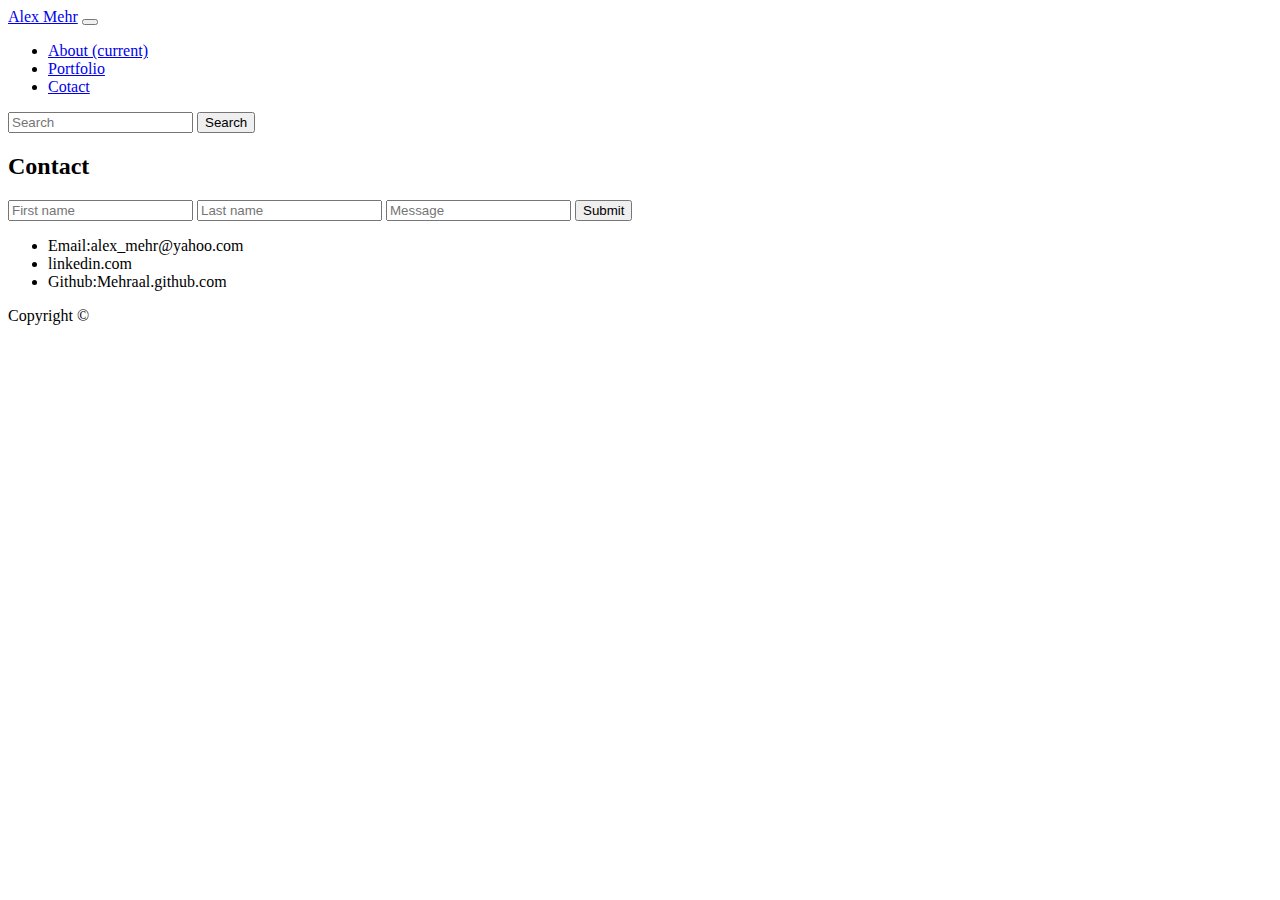
==== Contact.html @ c7a726ef "need active navbar" ====
<!DOCTYPE html>
<html>

<head>
    <meta charset="utf-8" />
    <meta http-equiv="X-UA-Compatible" content="IE=edge">
    <title>contact</title>
    <meta name="viewport" content="width=device-width, initial-scale=1">
    <link rel="stylesheet" href="https://stackpath.bootstrapcdn.com/bootstrap/4.1.0/css/bootstrap.min.css" integrity="sha384-9gVQ4dYFwwWSjIDZnLEWnxCjeSWFphJiwGPXr1jddIhOegiu1FwO5qRGvFXOdJZ4"
        crossorigin="anonymous">
    <link rel="stylesheet" type="text/css" href="./assets/css/style.css" />

</head>

<body>
    <header>
    
    
        <nav class="navbar navbar-expand-lg navbar-light bg-light">
        <a class="navbar-brand" href="#">Alex Mehr</a>
        <button class="navbar-toggler" type="button" data-toggle="collapse" data-target="#navbarSupportedContent" aria-controls="navbarSupportedContent"
            aria-expanded="false" aria-label="Toggle navigation">
            <span class="navbar-toggler-icon"></span>
        </button>
    
        <div class="collapse navbar-collapse" id="navbarSupportedContent">
            <ul class="navbar-nav mr-auto">
                <li class="nav-item active">
                    <a class="nav-link" href="#">About
                        <span class="sr-only">(current)</span>
                    </a>
                </li>
                <li class="nav-item">
                    <a class="nav-link" href="#">Portfolio</a>
                </li>
                <li class="nav-item">
                    <a class="nav-link" href="#">Cotact</a>
                </li>
            </ul>
            <form class="form-inline my-2 my-lg-0">
                <input class="form-control mr-sm-2" type="search" placeholder="Search" aria-label="Search">
                <button class="btn btn-outline-success my-2 my-sm-0" type="submit">Search</button>
            </form>
        </div>
    </nav>
    
    </header>

    <div class="jumbotron jumbotron-fluid">  
    <div class="container">
        <div class="row">
            <div class="col-md-12">

            <h2>Contact</h2>

        </div>
        <div class="row">
            <div class="col-md-10">
                <input type="text" class="form-control" placeholder="First name">
                <input type="text" class="form-control" placeholder="Last name">
                <input type="text" class="form-control" placeholder="Message">
                <input class="btn btn-primary" type="submit" value="Submit">
            </div>



                    
            <div class="col-md-2">
            <div class="card" style="width: 18rem;">
                <ul class="list-group list-group-flush">
                    <li class="list-group-item">Email:alex_mehr@yahoo.com</li>
                    <li class="list-group-item">linkedin.com</li>
                    <li class="list-group-item">Github:Mehraal.github.com</li>
                 </ul>
                
            </div>
        </div>

        <div class="row">
            <div class="fixed-bottom">
                <div class="col-md-12 align-self-center">
                    <p> Copyright &#169</p>
            </div>
        </div>
</body>

</html>
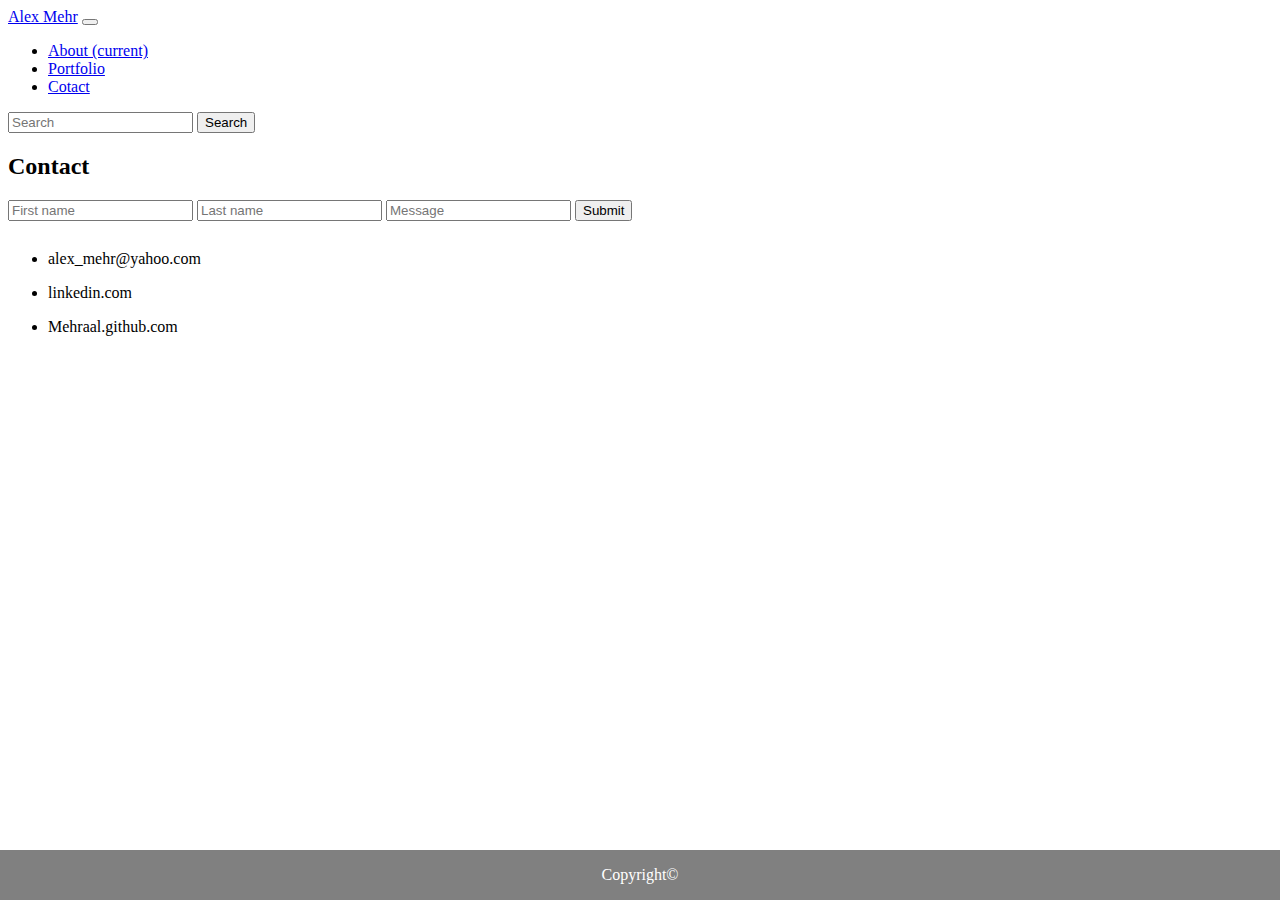
==== commit 079293c3: "footer has been added" ====
--- a/Contact.html
+++ b/Contact.html
@@ -7,6 +7,8 @@
     <title>contact</title>
     <meta name="viewport" content="width=device-width, initial-scale=1">
     <link rel="stylesheet" href="https://stackpath.bootstrapcdn.com/bootstrap/4.1.0/css/bootstrap.min.css" integrity="sha384-9gVQ4dYFwwWSjIDZnLEWnxCjeSWFphJiwGPXr1jddIhOegiu1FwO5qRGvFXOdJZ4"
+        crossorigin="anonymous">
+    <link rel="stylesheet" href="https://use.fontawesome.com/releases/v5.0.10/css/all.css" integrity="sha384-+d0P83n9kaQMCwj8F4RJB66tzIwOKmrdb46+porD/OvrJ+37WqIM7UoBtwHO6Nlg"
         crossorigin="anonymous">
     <link rel="stylesheet" type="text/css" href="./assets/css/style.css" />
 
@@ -62,26 +64,38 @@
                 <input class="btn btn-primary" type="submit" value="Submit">
             </div>
 
-
-
-                    
+            
+            
+            
             <div class="col-md-2">
             <div class="card" style="width: 18rem;">
                 <ul class="list-group list-group-flush">
-                    <li class="list-group-item">Email:alex_mehr@yahoo.com</li>
-                    <li class="list-group-item">linkedin.com</li>
-                    <li class="list-group-item">Github:Mehraal.github.com</li>
+                    <li class="list-group-item"><i class="fas fa-at" style="font-size: 30px; color:green"></i> alex_mehr@yahoo.com</li>
+                    <li class="list-group-item"><i class="fab fa-linkedin" style="font-size: 30px; color:blue"></i> linkedin.com</li>
+                    <li class="list-group-item"><i class="fab fa-github" style="font-size:30px; color: Black"></i> Mehraal.github.com</li>
+                    </ul>
                  </ul>
                 
             </div>
         </div>
 
-        <div class="row">
-            <div class="fixed-bottom">
-                <div class="col-md-12 align-self-center">
-                    <p> Copyright &#169</p>
+             <style> 
+             .footer { 
+                 position: fixed; 
+                 left: 0; 
+                 bottom: 0; 
+                 width: 100%; 
+                 background-color:grey; 
+                 color: white; 
+                 text-align: center;
+            }
+            </style>
+            
+            <div class="footer">
+                <p>Copyright&#169;</p>
             </div>
-        </div>
+            
+    
 </body>
 
 </html>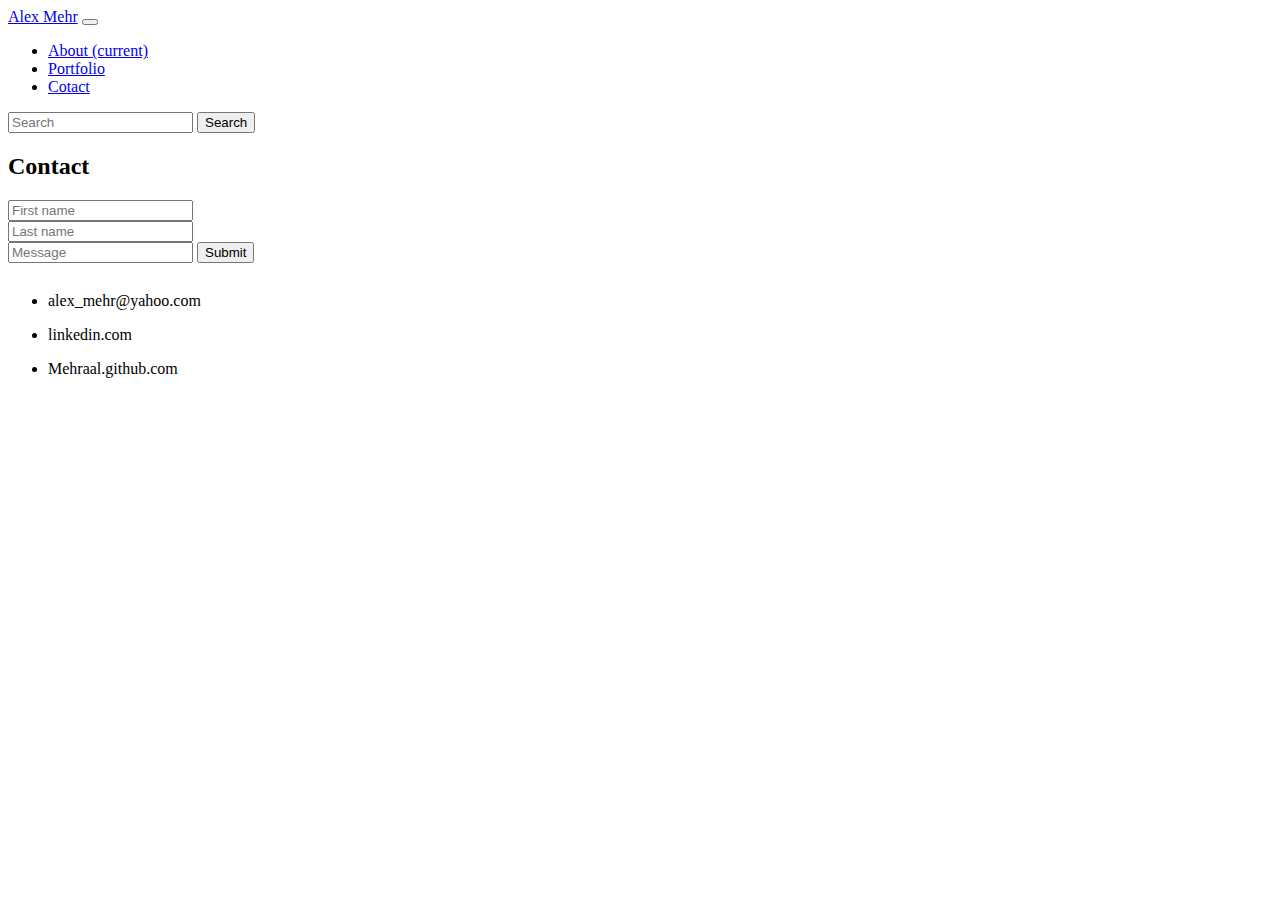
==== commit 849e9830: "footer on contact page has an issue" ====
--- a/Contact.html
+++ b/Contact.html
@@ -18,7 +18,7 @@
     <header>
     
     
-        <nav class="navbar navbar-expand-lg navbar-light bg-light">
+        <nav class="navbar navbar-expand-lg navbar-dark bg-dark">
         <a class="navbar-brand" href="#">Alex Mehr</a>
         <button class="navbar-toggler" type="button" data-toggle="collapse" data-target="#navbarSupportedContent" aria-controls="navbarSupportedContent"
             aria-expanded="false" aria-label="Toggle navigation">
@@ -57,43 +57,45 @@
 
         </div>
         <div class="row">
-            <div class="col-md-10">
+            <div class="col-md-9">
                 <input type="text" class="form-control" placeholder="First name">
+        
+        <div class="row">
+            <div class="col-md-9">
                 <input type="text" class="form-control" placeholder="Last name">
+            
+        <div class="row">
+            <div class="col-md-9">
                 <input type="text" class="form-control" placeholder="Message">
                 <input class="btn btn-primary" type="submit" value="Submit">
+            </div>  
+                
+            
+            <div class="col-md-3">
+                <div class="card" style="width: 18rem;">
+                    <ul class="list-group list-group-flush">
+                        <li class="list-group-item"><i class="fas fa-at" style="font-size: 30px; color:green"></i> alex_mehr@yahoo.com</li>
+                        <li class="list-group-item"><i class="fab fa-linkedin" style="font-size: 30px; color:blue"></i> linkedin.com</li>
+                        <li class="list-group-item"><i class="fab fa-github" style="font-size:30px; color: Black"></i> Mehraal.github.com</li>
+                    </ul>
+                </div>
             </div>
 
+        <style> 
+            .footer { 
+                position: fixed; 
+                left: 0; 
+                bottom: 0; 
+                width: 100%; 
+                background-color:g#494747; 
+                color: white; 
+                text-align: center;
+            }
+        </style>
             
-            
-            
-            <div class="col-md-2">
-            <div class="card" style="width: 18rem;">
-                <ul class="list-group list-group-flush">
-                    <li class="list-group-item"><i class="fas fa-at" style="font-size: 30px; color:green"></i> alex_mehr@yahoo.com</li>
-                    <li class="list-group-item"><i class="fab fa-linkedin" style="font-size: 30px; color:blue"></i> linkedin.com</li>
-                    <li class="list-group-item"><i class="fab fa-github" style="font-size:30px; color: Black"></i> Mehraal.github.com</li>
-                    </ul>
-                 </ul>
-                
-            </div>
+        <div class="footer">
+            <p>Copyright&#169;</p>
         </div>
-
-             <style> 
-             .footer { 
-                 position: fixed; 
-                 left: 0; 
-                 bottom: 0; 
-                 width: 100%; 
-                 background-color:grey; 
-                 color: white; 
-                 text-align: center;
-            }
-            </style>
-            
-            <div class="footer">
-                <p>Copyright&#169;</p>
-            </div>
             
     
 </body>
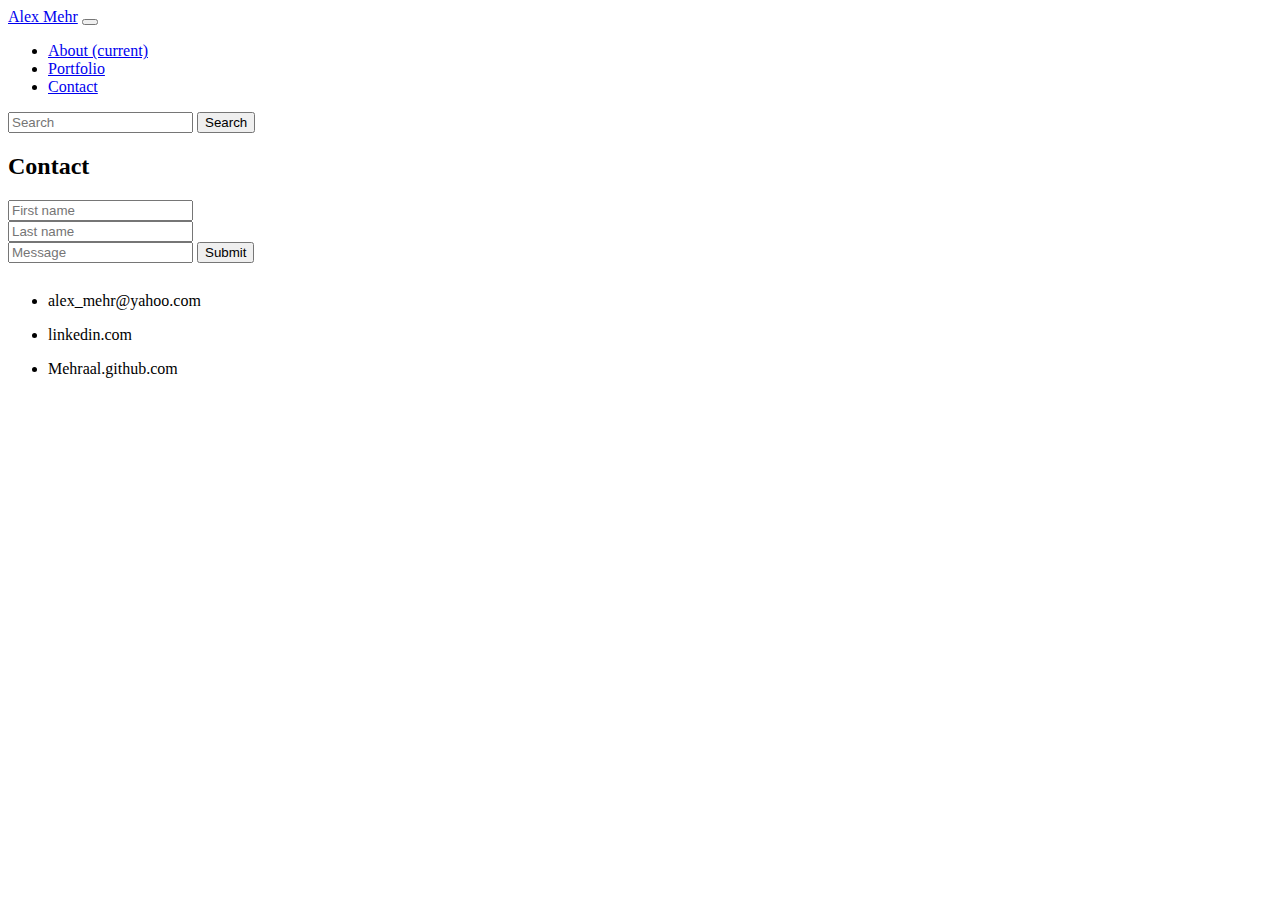
==== commit db560805: "Jumbotron issue" ====
--- a/Contact.html
+++ b/Contact.html
@@ -36,7 +36,7 @@
                     <a class="nav-link" href="#">Portfolio</a>
                 </li>
                 <li class="nav-item">
-                    <a class="nav-link" href="#">Cotact</a>
+                    <a class="nav-link" href="#">Contact</a>
                 </li>
             </ul>
             <form class="form-inline my-2 my-lg-0">
@@ -54,32 +54,40 @@
             <div class="col-md-12">
 
             <h2>Contact</h2>
+            </div>
 
         </div>
         <div class="row">
             <div class="col-md-9">
-                <input type="text" class="form-control" placeholder="First name">
-        
+                <div class="row"> <div class="col-md-12"><input type="text" class="form-control" placeholder="First name"></div></div>
         <div class="row">
-            <div class="col-md-9">
-                <input type="text" class="form-control" placeholder="Last name">
-            
+            <div class="col-md-12">
+                    <input type="text" class="form-control" placeholder="Last name">
+                </div>
+            </div>
         <div class="row">
-            <div class="col-md-9">
+            <div class="col-md-12">
                 <input type="text" class="form-control" placeholder="Message">
                 <input class="btn btn-primary" type="submit" value="Submit">
-            </div>  
+            </div>
+        </div>
+        </div>
+
+        <div class="col-md-3">
+            <div class="card" style="width: 18rem;">
+                <ul class="list-group list-group-flush">
+                    <li class="list-group-item"><i class="fas fa-at" style="font-size: 30px; color:green"></i> alex_mehr@yahoo.com</li>
+                    <li class="list-group-item"><i class="fab fa-linkedin" style="font-size: 30px; color:blue"></i> linkedin.com</li>
+                    <li class="list-group-item"><i class="fab fa-github" style="font-size:30px; color: Black"></i> Mehraal.github.com</li>
+                </ul>
+            </div>
+        </div>
+            
+            
+        
                 
             
-            <div class="col-md-3">
-                <div class="card" style="width: 18rem;">
-                    <ul class="list-group list-group-flush">
-                        <li class="list-group-item"><i class="fas fa-at" style="font-size: 30px; color:green"></i> alex_mehr@yahoo.com</li>
-                        <li class="list-group-item"><i class="fab fa-linkedin" style="font-size: 30px; color:blue"></i> linkedin.com</li>
-                        <li class="list-group-item"><i class="fab fa-github" style="font-size:30px; color: Black"></i> Mehraal.github.com</li>
-                    </ul>
-                </div>
-            </div>
+          
 
         <style> 
             .footer { 
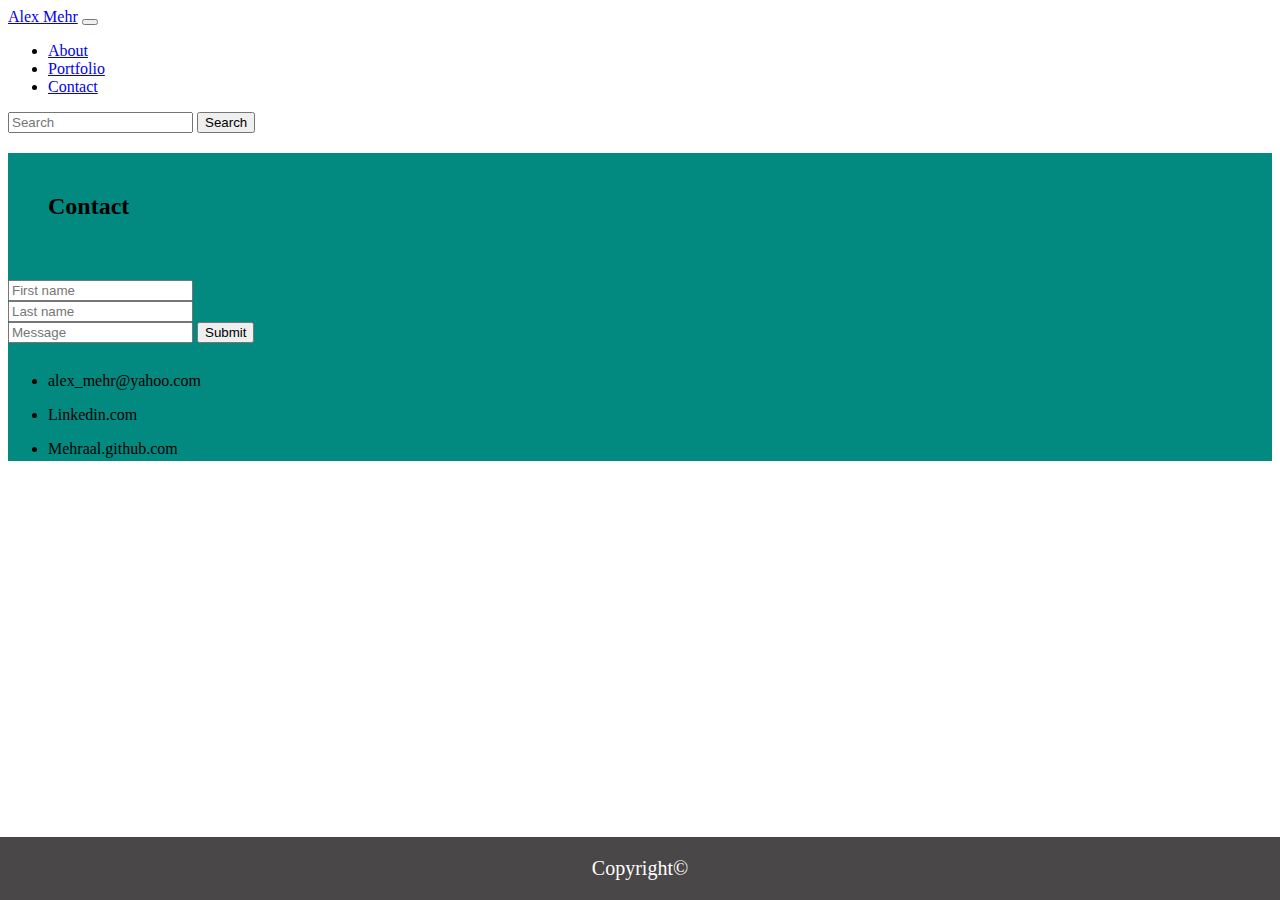
==== commit 347045cd: "index.html needs adjustment" ====
--- a/Contact.html
+++ b/Contact.html
@@ -10,7 +10,7 @@
         crossorigin="anonymous">
     <link rel="stylesheet" href="https://use.fontawesome.com/releases/v5.0.10/css/all.css" integrity="sha384-+d0P83n9kaQMCwj8F4RJB66tzIwOKmrdb46+porD/OvrJ+37WqIM7UoBtwHO6Nlg"
         crossorigin="anonymous">
-    <link rel="stylesheet" type="text/css" href="./assets/css/style.css" />
+    <link rel="stylesheet" type="text/css" href="./assets/css/style.css"/>
 
 </head>
 
@@ -28,15 +28,13 @@
         <div class="collapse navbar-collapse" id="navbarSupportedContent">
             <ul class="navbar-nav mr-auto">
                 <li class="nav-item active">
-                    <a class="nav-link" href="#">About
-                        <span class="sr-only">(current)</span>
-                    </a>
+                    <a class="nav-link" href="index.html">About </a>
                 </li>
                 <li class="nav-item">
-                    <a class="nav-link" href="#">Portfolio</a>
+                    <a class="nav-link" href="Portfolio.html">Portfolio</a>
                 </li>
                 <li class="nav-item">
-                    <a class="nav-link" href="#">Contact</a>
+                    <a class="nav-link" href="Contact.html">Contact</a>
                 </li>
             </ul>
             <form class="form-inline my-2 my-lg-0">
@@ -48,7 +46,7 @@
     
     </header>
 
-    <div class="jumbotron jumbotron-fluid">  
+    <div class="jumbotron">  
     <div class="container">
         <div class="row">
             <div class="col-md-12">
@@ -77,25 +75,20 @@
             <div class="card" style="width: 18rem;">
                 <ul class="list-group list-group-flush">
                     <li class="list-group-item"><i class="fas fa-at" style="font-size: 30px; color:green"></i> alex_mehr@yahoo.com</li>
-                    <li class="list-group-item"><i class="fab fa-linkedin" style="font-size: 30px; color:blue"></i> linkedin.com</li>
+                    <li class="list-group-item"><i class="fab fa-linkedin" style="font-size: 30px; color:blue"></i> Linkedin.com</li>
                     <li class="list-group-item"><i class="fab fa-github" style="font-size:30px; color: Black"></i> Mehraal.github.com</li>
                 </ul>
             </div>
         </div>
+        </div>
             
-            
-        
-                
-            
-          
-
         <style> 
             .footer { 
                 position: fixed; 
                 left: 0; 
                 bottom: 0; 
                 width: 100%; 
-                background-color:g#494747; 
+                background-color:#494747; 
                 color: white; 
                 text-align: center;
             }
--- a/assets/css/style.css
+++ b/assets/css/style.css
@@ -0,0 +1,13 @@
+.jumbotron {
+    background-color: #028a81;
+    height: 100%;
+}
+
+p {
+    font-family: Georgia, 'Times New Roman', Times, serif;
+    font-size: 20px;
+}
+
+h2 { 
+    padding: 40px;
+}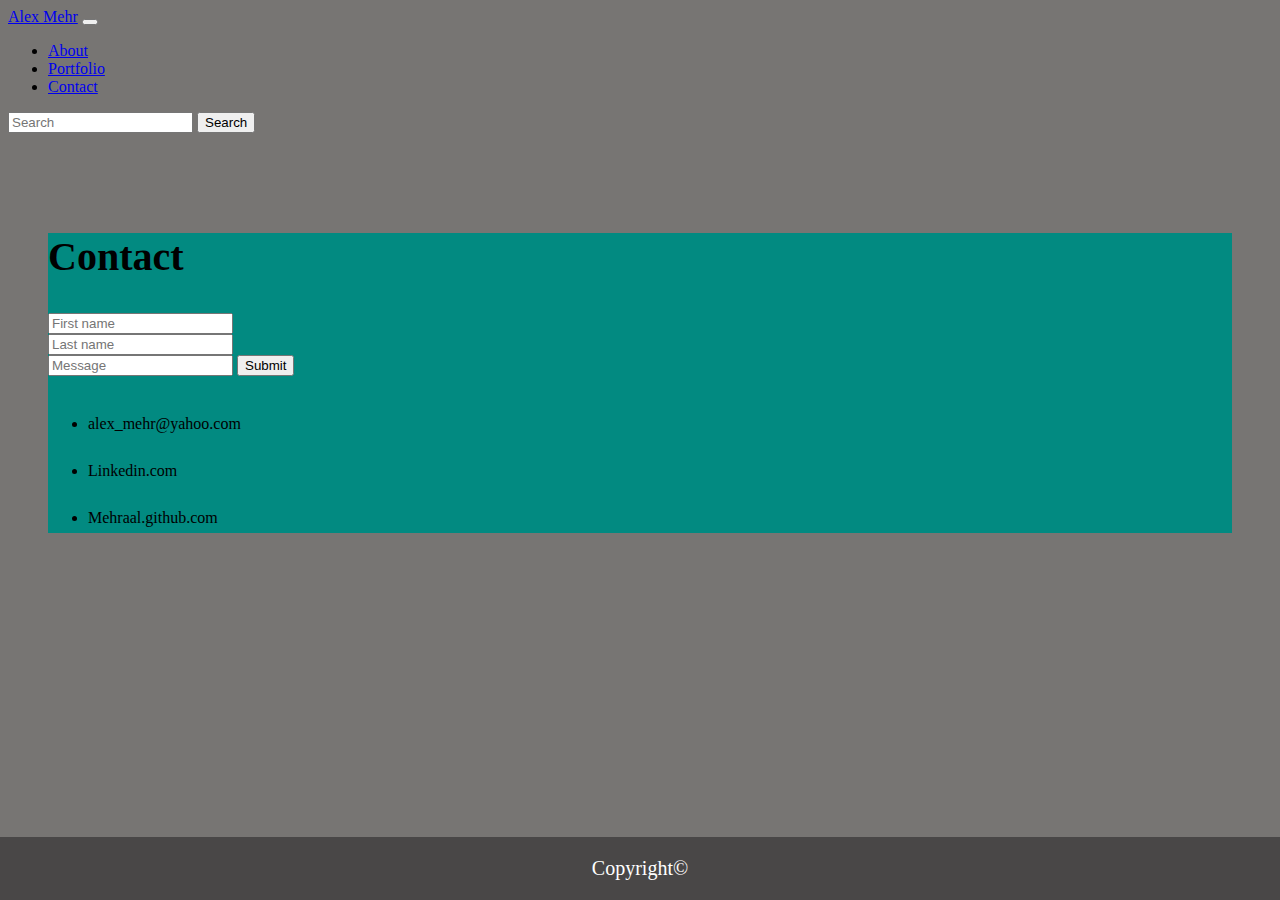
==== commit f9efe027: "completed" ====
--- a/Contact.html
+++ b/Contact.html
@@ -46,7 +46,7 @@
     
     </header>
 
-    <div class="jumbotron">  
+    <div class="jumbotron jumbotron-fluid">  
     <div class="container">
         <div class="row">
             <div class="col-md-12">
@@ -74,9 +74,9 @@
         <div class="col-md-3">
             <div class="card" style="width: 18rem;">
                 <ul class="list-group list-group-flush">
-                    <li class="list-group-item"><i class="fas fa-at" style="font-size: 30px; color:green"></i> alex_mehr@yahoo.com</li>
-                    <li class="list-group-item"><i class="fab fa-linkedin" style="font-size: 30px; color:blue"></i> Linkedin.com</li>
-                    <li class="list-group-item"><i class="fab fa-github" style="font-size:30px; color: Black"></i> Mehraal.github.com</li>
+                    <li class="list-group-item"><i class="fas fa-at" style="font-size: 40px; color:green"></i> alex_mehr@yahoo.com</li>
+                    <li class="list-group-item"><i class="fab fa-linkedin" style="font-size: 40px; color:blue"></i> Linkedin.com</li>
+                    <li class="list-group-item"><i class="fab fa-github" style="font-size:40px; color: Black"></i> Mehraal.github.com</li>
                 </ul>
             </div>
         </div>
--- a/assets/css/style.css
+++ b/assets/css/style.css
@@ -1,6 +1,13 @@
+body {
+    background-color: #777573;
+}
+
 .jumbotron {
     background-color: #028a81;
-    height: 100%;
+    height: 80%;
+    margin-top: 100px;
+    margin-left: 40px;
+    margin-right: 40px;
 }
 
 p {
@@ -8,6 +15,10 @@
     font-size: 20px;
 }
 
+h1 {
+    margin-left: 40px;
+}
+
 h2 { 
-    padding: 40px;
+    font-size: 40px;
 }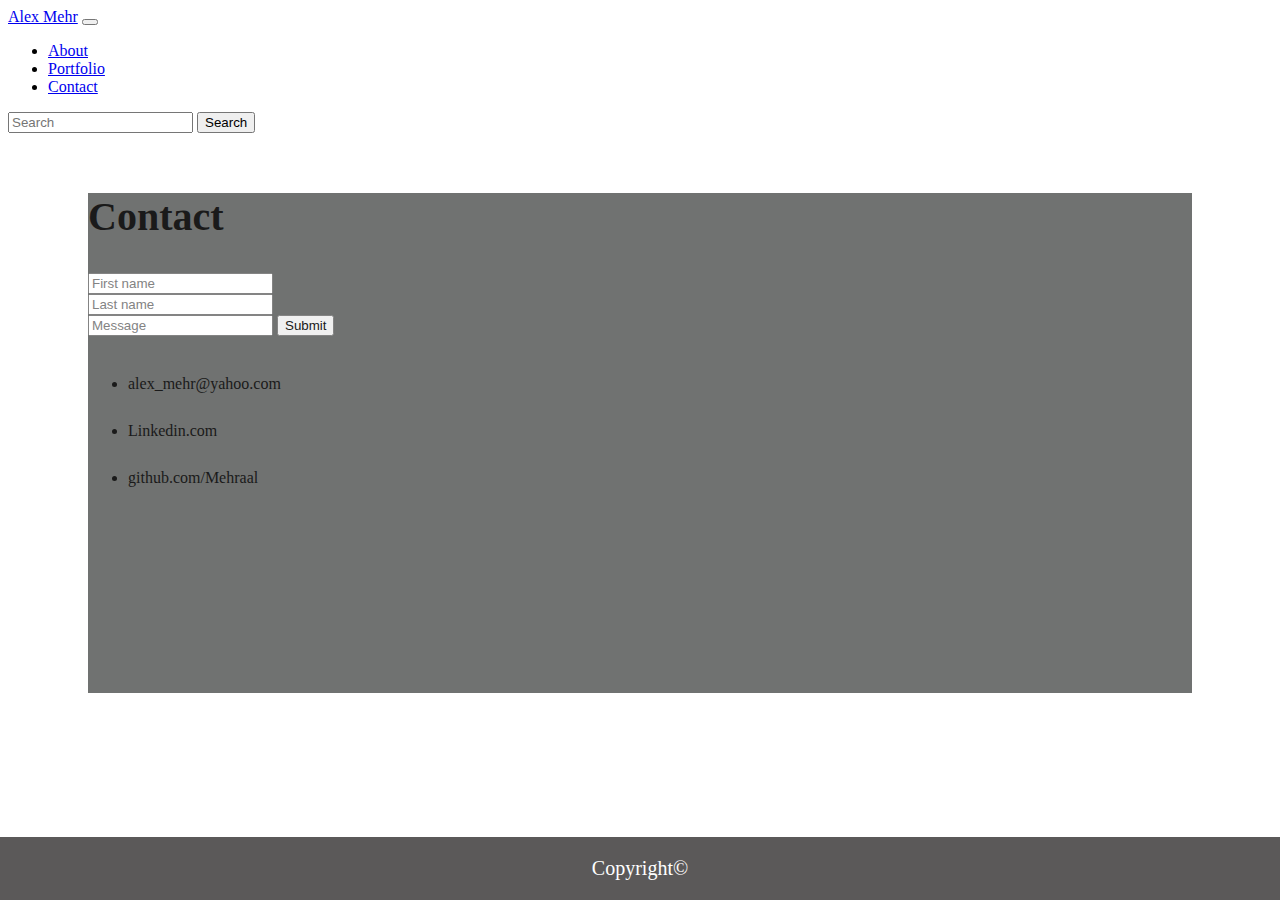
==== commit ac8ece18: "style updated" ====
--- a/Contact.html
+++ b/Contact.html
@@ -74,13 +74,16 @@
         <div class="col-md-3">
             <div class="card" style="width: 18rem;">
                 <ul class="list-group list-group-flush">
-                    <li class="list-group-item"><i class="fas fa-at" style="font-size: 40px; color:green"></i> alex_mehr@yahoo.com</li>
-                    <li class="list-group-item"><i class="fab fa-linkedin" style="font-size: 40px; color:blue"></i> Linkedin.com</li>
-                    <li class="list-group-item"><i class="fab fa-github" style="font-size:40px; color: Black"></i> Mehraal.github.com</li>
+                    <li class="list-group-item">
+                        <a class="fas fa-at" style="font-size: 40px; color:green"></a> alex_mehr@yahoo.com</li>
+                    <li class="list-group-item">
+                        <a class="fab fa-linkedin" style="font-size: 40px; color:blue" href="http://linkedin.com/in/alireza-mehr-b525a195"></a> Linkedin.com</li>
+                    <li class="list-group-item">
+                        <a class="fab fa-github" style="font-size:40px; color: Black" href="http://Github.com/Mehraal"></a>github.com/Mehraal</li>
                 </ul>
             </div>
         </div>
-        </div>
+    </div>
             
         <style> 
             .footer { 
--- a/assets/css/style.css
+++ b/assets/css/style.css
@@ -1,24 +1,36 @@
 body {
-    background-color: #777573;
+    background-image: url("http://www.webdesignhot.com/wp-content/uploads/2011/12/Free-Abstract-Blue-Background-Vector-Graphic.jpg");
+   /* background-color: #777573; */
+} 
+
+.navbar {
+    font-family: Georgia, 'Times New Roman', Times, serif;
 }
 
 .jumbotron {
-    background-color: #028a81;
-    height: 80%;
-    margin-top: 100px;
-    margin-left: 40px;
-    margin-right: 40px;
+    background-color: #606361;
+    height: 500px;
+    margin-top: 60px;
+    margin-left: 80px;
+    margin-right: 80px;
+    opacity: 0.9;
 }
 
 p {
     font-family: Georgia, 'Times New Roman', Times, serif;
     font-size: 20px;
+    
 }
 
 h1 {
     margin-left: 40px;
+    font-family: Georgia, 'Times New Roman', Times, serif
 }
 
 h2 { 
     font-size: 40px;
+    font-family: Georgia, 'Times New Roman', Times, serif
+}
+.card {
+    font-family: Georgia, 'Times New Roman', Times, serif;
 }